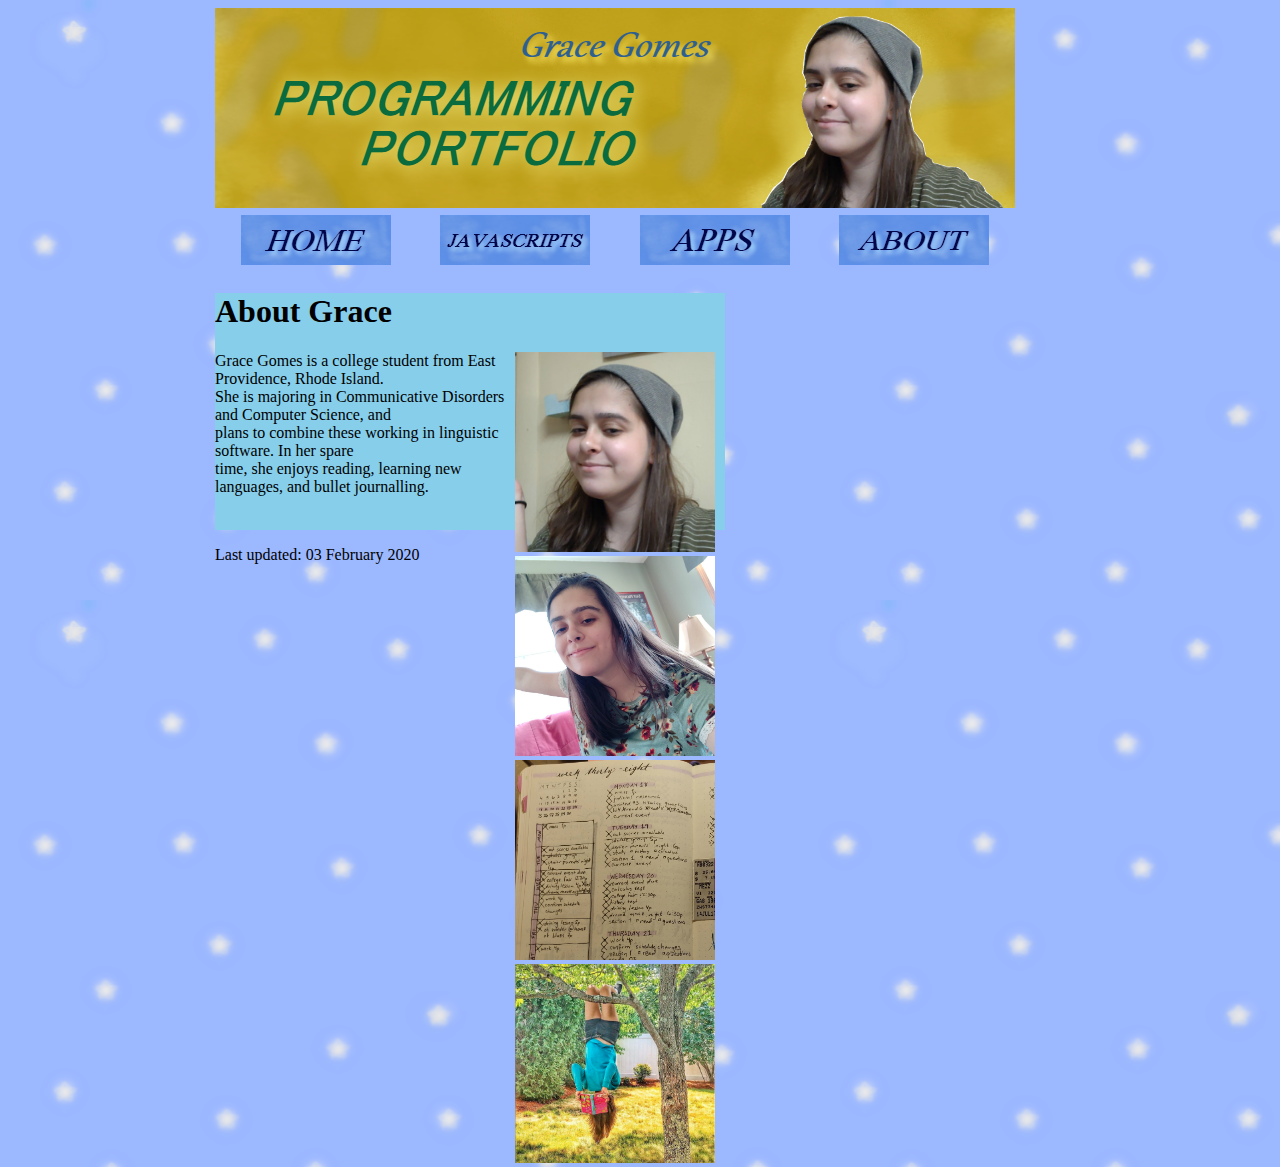
==== about.html @ df32bbd3 "Update about.html" ====
<!DOCTYPE html>
<html>
  <head>
    <title>About Me | Grace Gomes</title>
    <meta charset="utf-8">
    <link rel="stylesheet" type="text/css" href="style.css">
    <style>
      body{
        background-image: url("background.png");
      }
      #container{
        width: 850px;
        margin: auto;
      }
      #bio{
        background-color: SkyBlue;
        width: 60%;
      }
      #images{
        float: right;
        width: 210px;
      }
    </style>
  </head> 
  <body>
    <div id="container">
    <img src="banner.png" alt="gold banner reading 'Grace Gomes: Programming Portfolio.'  a photo of Grace appears on the right side.">
    <table id="navigation">
         <tr>
           <td id="buttons"><a href="/index.html"><img src="home2.png" alt="button linking to the home page"></a></td>
           <td id="buttons"><a href="/javascripts.html"><img src="javascripts2.png" alt="button linking to page on JavaScripts"></a></td>
           <td id="buttons"><a href="/apps.html"><img src="apps2.png" alt="button linking to Apps page"></a></td>
           <td id="buttons"><a href="/about.html"><img src="about2.png" alt="button linking to the About Me page"></a></td>
         </tr>
    </table>
      <div id="bio">
   <h1>About Grace</h1>
        
        <div id="images">
          <img src="grace1_cropped.png" width="200">
          <img src="grace2_cropped.png" width="200">
          <img src="bujo_cropped.png" width="200">
          <img src="reading.png" width="200">
        </div>
      
   <p>Grace Gomes is a college student from East Providence, Rhode Island.<br>
   She is majoring in Communicative Disorders and Computer Science, and<br>
   plans to combine these working in linguistic software.  In her spare<br>
   time, she enjoys reading, learning new languages, and bullet journalling.</p><br>
      </div>
<p>Last updated: 03 February 2020</p>
    </div>
  </body>  
</html>
---- style.css ----
body{background-color: #ADD8E6;}
#navigation{width: 800px;}
#buttons{width: 200px; text-align: center;}
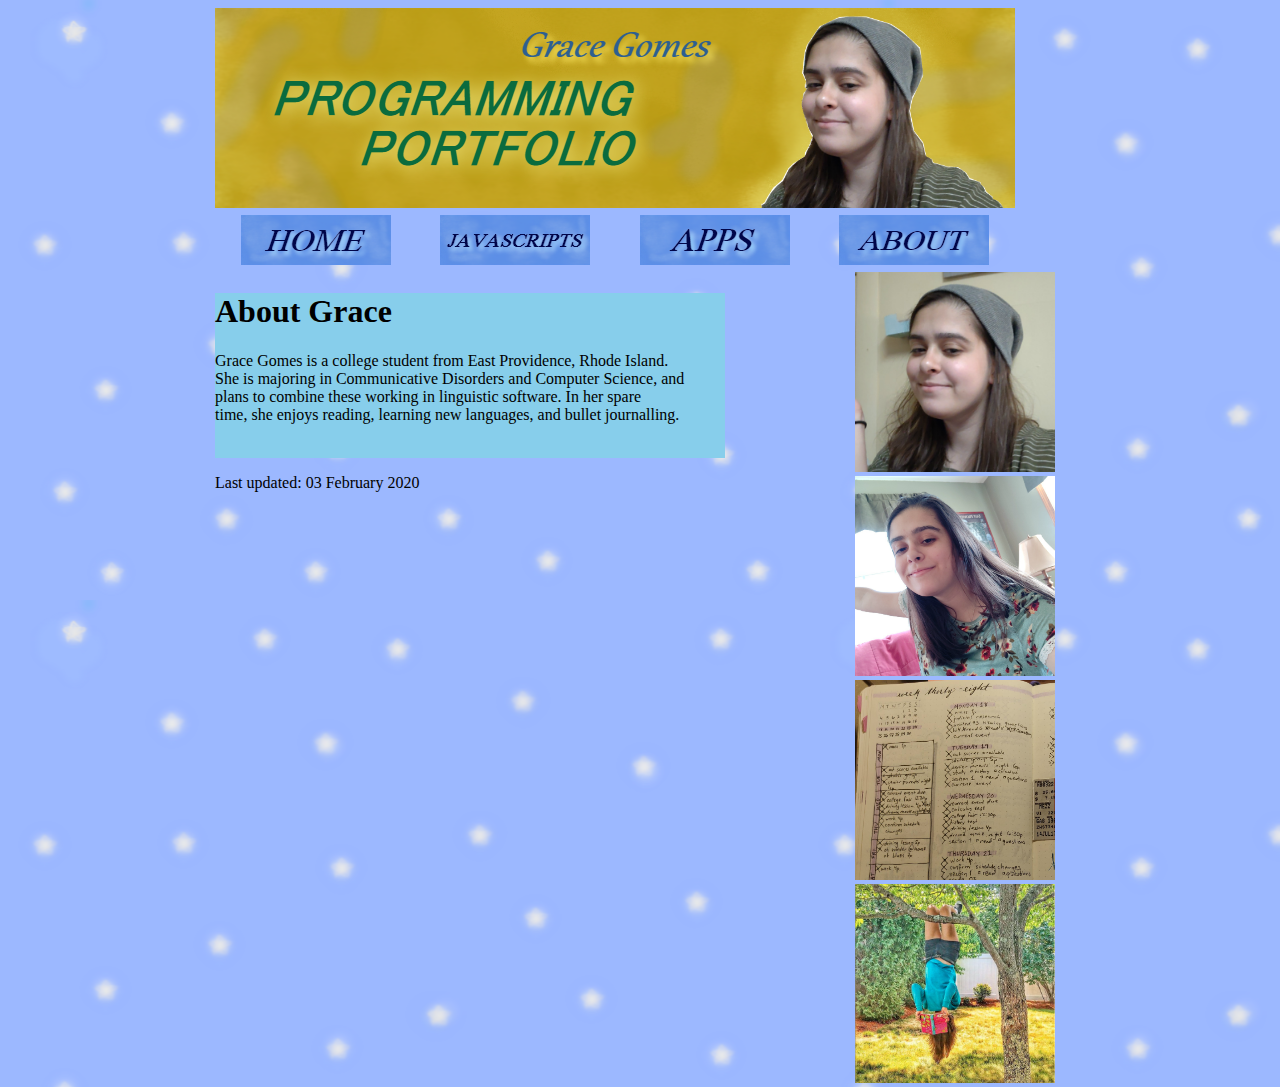
==== commit 683c3d4f: "Update about.html" ====
--- a/about.html
+++ b/about.html
@@ -33,16 +33,14 @@
            <td id="buttons"><a href="/about.html"><img src="about2.png" alt="button linking to the About Me page"></a></td>
          </tr>
     </table>
-      <div id="bio">
-   <h1>About Grace</h1>
-        
-        <div id="images">
+       <div id="images">
           <img src="grace1_cropped.png" width="200">
           <img src="grace2_cropped.png" width="200">
           <img src="bujo_cropped.png" width="200">
           <img src="reading.png" width="200">
         </div>
-      
+      <div id="bio">
+   <h1>About Grace</h1>
    <p>Grace Gomes is a college student from East Providence, Rhode Island.<br>
    She is majoring in Communicative Disorders and Computer Science, and<br>
    plans to combine these working in linguistic software.  In her spare<br>
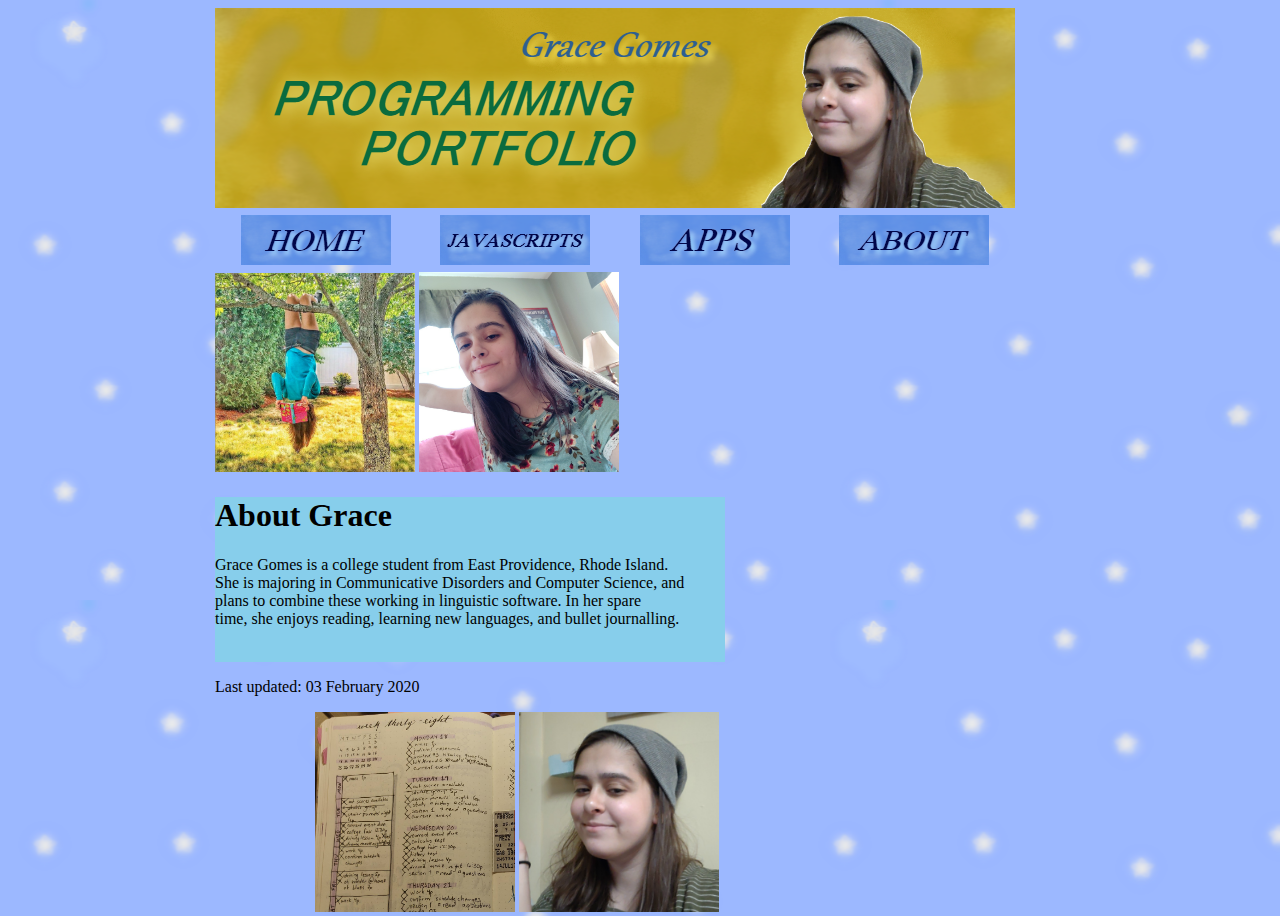
==== commit db3c7d23: "Update about.html" ====
--- a/about.html
+++ b/about.html
@@ -20,6 +20,9 @@
         float: right;
         width: 210px;
       }
+      #images2{
+        float: left;
+        margin-left: 100px;
     </style>
   </head> 
   <body>
@@ -33,12 +36,10 @@
            <td id="buttons"><a href="/about.html"><img src="about2.png" alt="button linking to the About Me page"></a></td>
          </tr>
     </table>
-       <div id="images">
-          <img src="grace1_cropped.png" width="200">
+       <div id="images1">
+          <img src="reading.png" width="200">
           <img src="grace2_cropped.png" width="200">
-          <img src="bujo_cropped.png" width="200">
-          <img src="reading.png" width="200">
-        </div>
+      </div>
       <div id="bio">
    <h1>About Grace</h1>
    <p>Grace Gomes is a college student from East Providence, Rhode Island.<br>
@@ -47,6 +48,10 @@
    time, she enjoys reading, learning new languages, and bullet journalling.</p><br>
       </div>
 <p>Last updated: 03 February 2020</p>
+        <div id="images2">
+          <img src="bujo_cropped.png" width="200">
+          <img src="grace1_cropped.png" width="200"> 
+        </div>
     </div>
   </body>  
 </html>
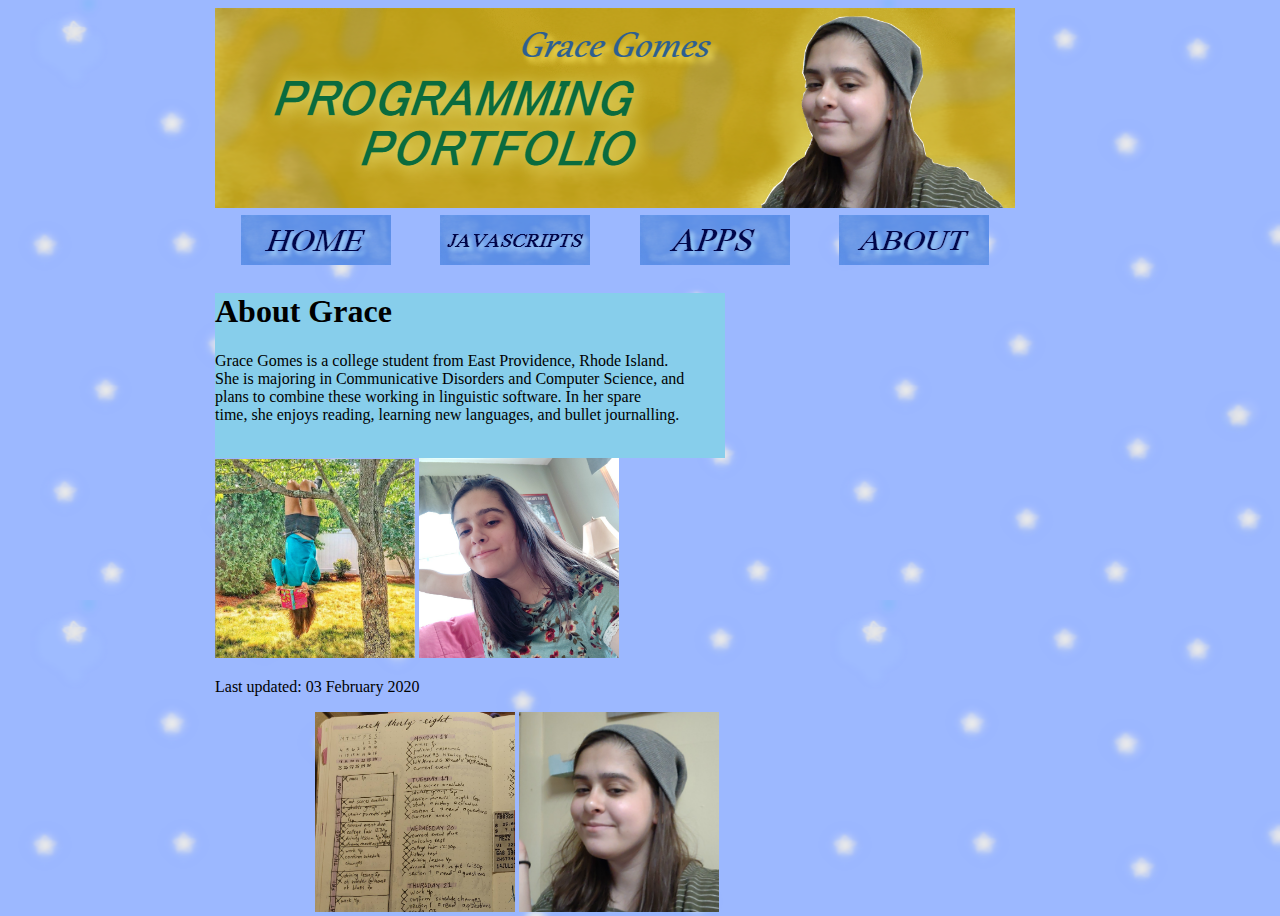
==== commit 8b79fda0: "Update about.html" ====
--- a/about.html
+++ b/about.html
@@ -18,7 +18,7 @@
       }
       #images{
         float: right;
-        width: 210px;
+        width: 15%
       }
       #images2{
         float: left;
@@ -36,16 +36,17 @@
            <td id="buttons"><a href="/about.html"><img src="about2.png" alt="button linking to the About Me page"></a></td>
          </tr>
     </table>
-       <div id="images1">
-          <img src="reading.png" width="200">
-          <img src="grace2_cropped.png" width="200">
-      </div>
+      
       <div id="bio">
    <h1>About Grace</h1>
    <p>Grace Gomes is a college student from East Providence, Rhode Island.<br>
    She is majoring in Communicative Disorders and Computer Science, and<br>
    plans to combine these working in linguistic software.  In her spare<br>
    time, she enjoys reading, learning new languages, and bullet journalling.</p><br>
+      </div>
+       <div id="images1">
+          <img src="reading.png" width="200">
+          <img src="grace2_cropped.png" width="200">
       </div>
 <p>Last updated: 03 February 2020</p>
         <div id="images2">
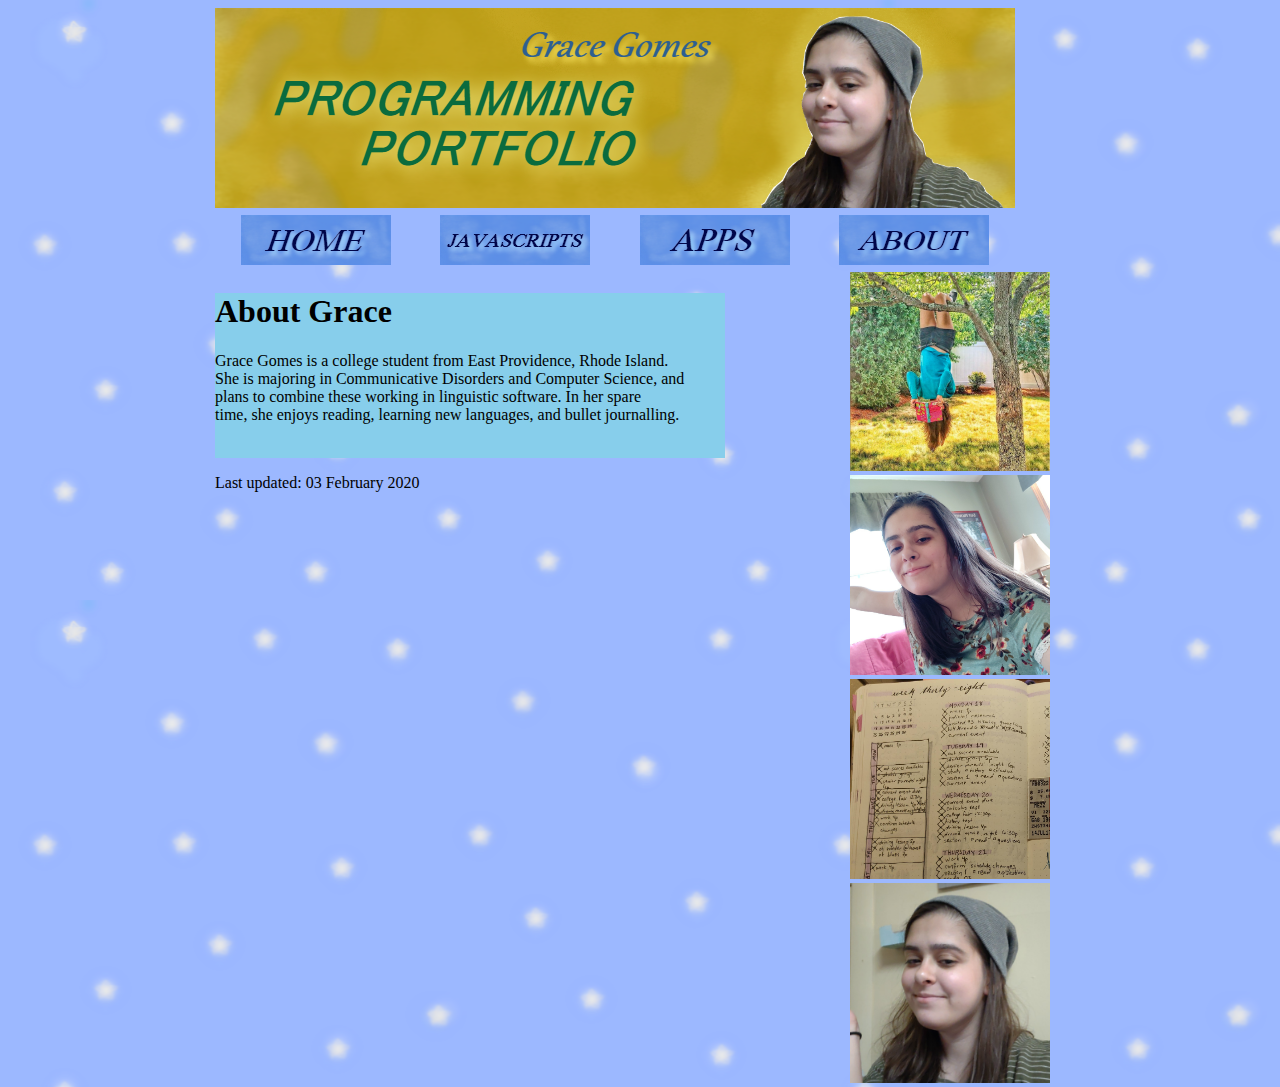
==== commit f2cc926f: "Update about.html" ====
--- a/about.html
+++ b/about.html
@@ -18,11 +18,8 @@
       }
       #images{
         float: right;
-        width: 15%
+        width: 215px;
       }
-      #images2{
-        float: left;
-        margin-left: 100px;
     </style>
   </head> 
   <body>
@@ -36,7 +33,12 @@
            <td id="buttons"><a href="/about.html"><img src="about2.png" alt="button linking to the About Me page"></a></td>
          </tr>
     </table>
-      
+       <div id="images">
+          <img src="reading.png" width="200">
+          <img src="grace2_cropped.png" width="200">
+          <img src="bujo_cropped.png" width="200">
+          <img src="grace1_cropped.png" width="200"> 
+      </div>
       <div id="bio">
    <h1>About Grace</h1>
    <p>Grace Gomes is a college student from East Providence, Rhode Island.<br>
@@ -44,15 +46,9 @@
    plans to combine these working in linguistic software.  In her spare<br>
    time, she enjoys reading, learning new languages, and bullet journalling.</p><br>
       </div>
-       <div id="images1">
-          <img src="reading.png" width="200">
-          <img src="grace2_cropped.png" width="200">
-      </div>
+      
 <p>Last updated: 03 February 2020</p>
-        <div id="images2">
-          <img src="bujo_cropped.png" width="200">
-          <img src="grace1_cropped.png" width="200"> 
-        </div>
+      
     </div>
   </body>  
 </html>
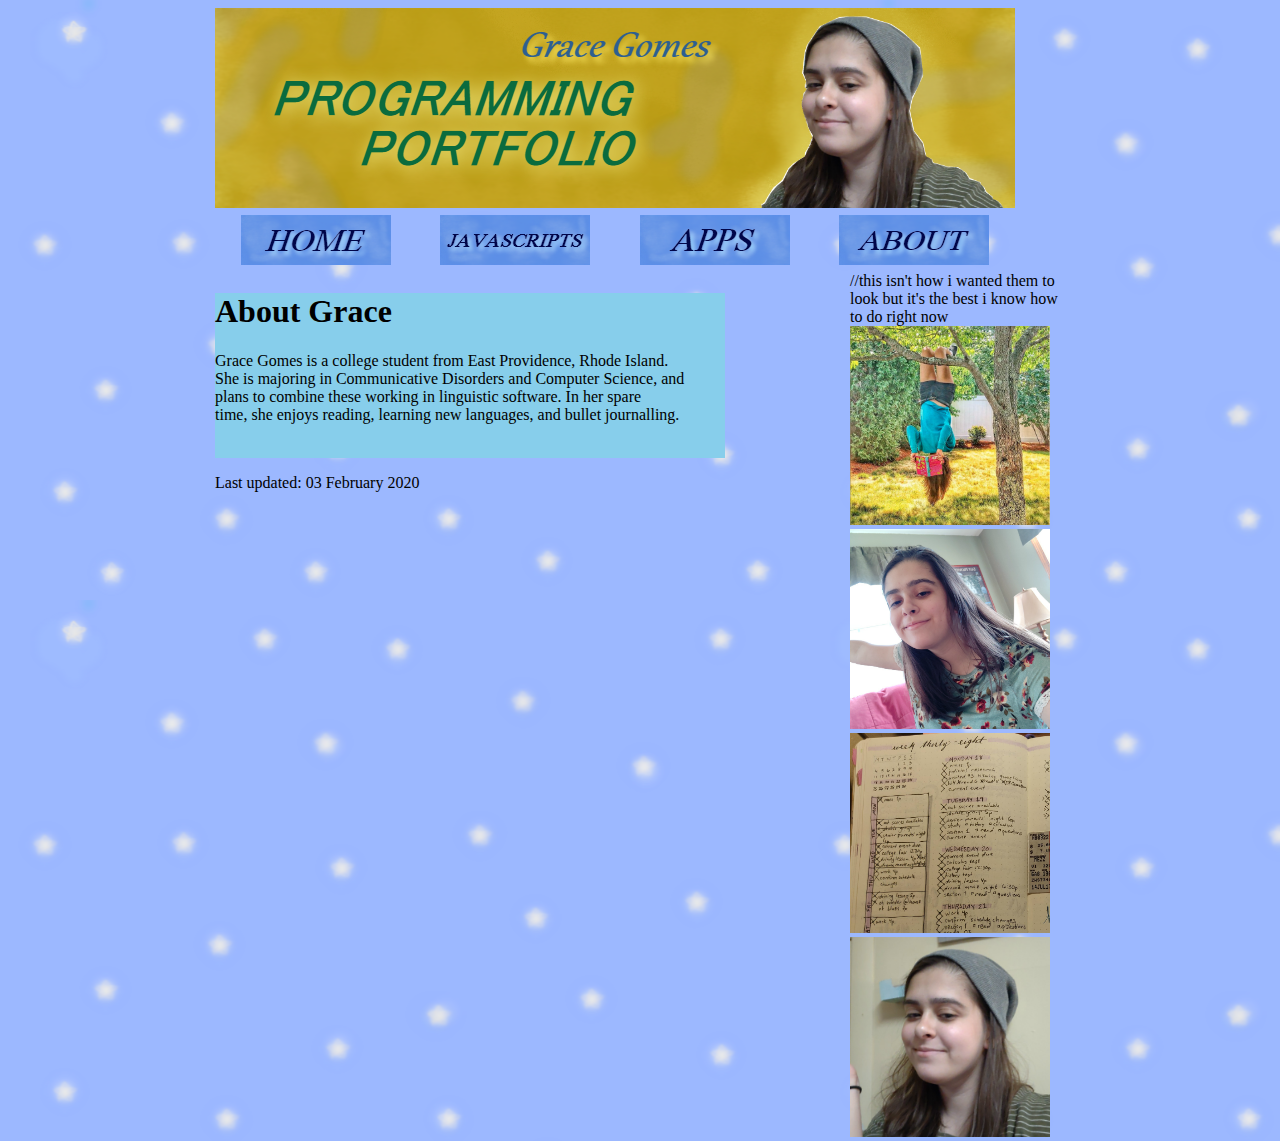
==== commit 75d43a18: "Update about.html" ====
--- a/about.html
+++ b/about.html
@@ -33,7 +33,7 @@
            <td id="buttons"><a href="/about.html"><img src="about2.png" alt="button linking to the About Me page"></a></td>
          </tr>
     </table>
-       <div id="images">
+       <div id="images"> //this isn't how i wanted them to look but it's the best i know how to do right now
           <img src="reading.png" width="200">
           <img src="grace2_cropped.png" width="200">
           <img src="bujo_cropped.png" width="200">
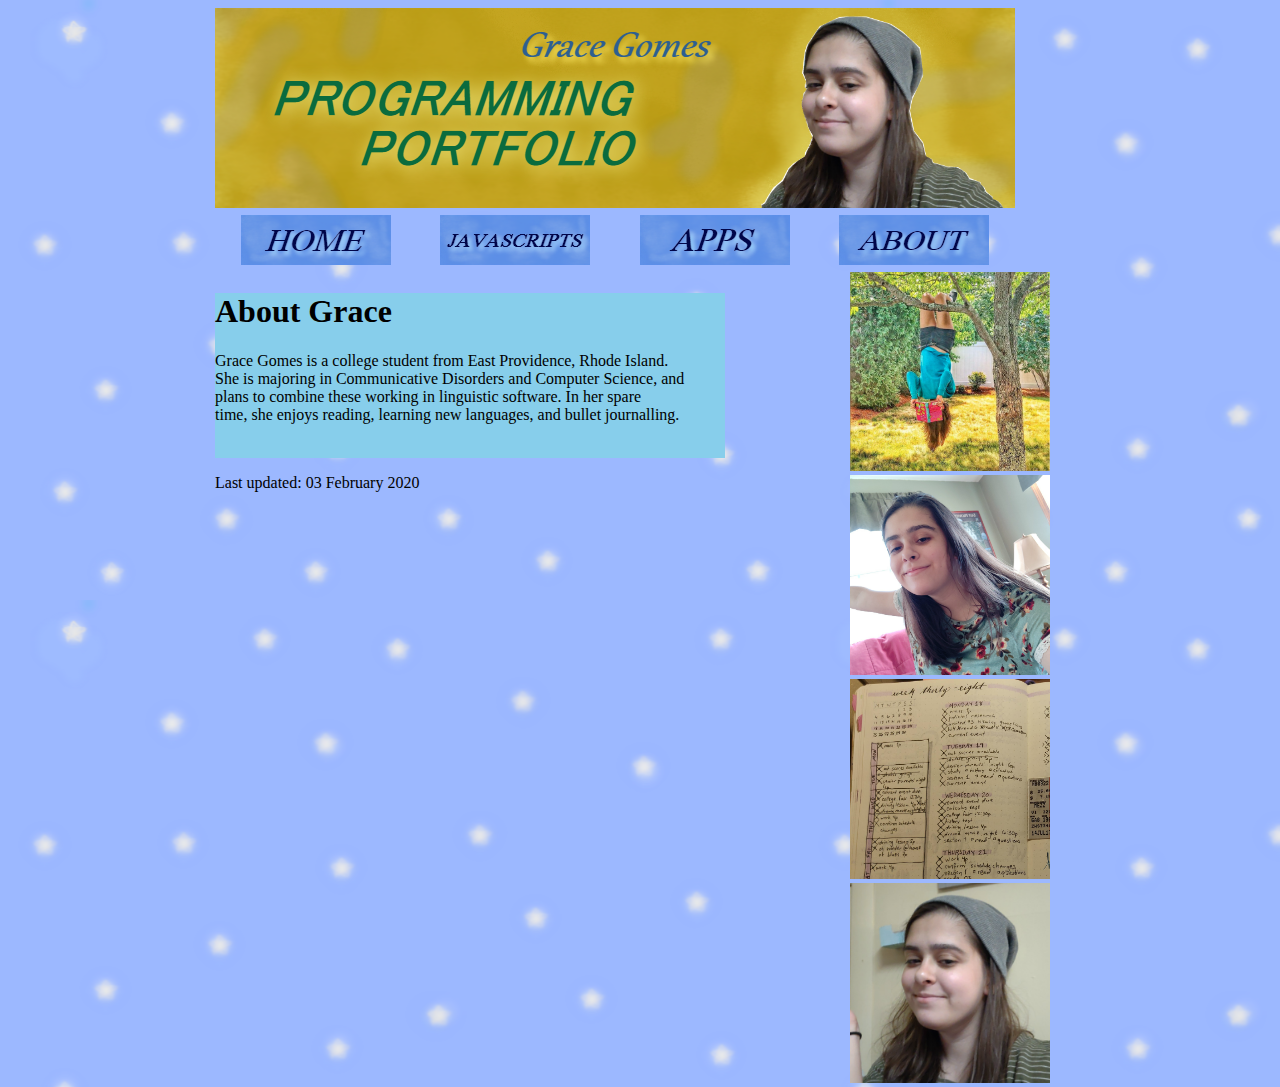
==== commit 4302806f: "Update about.html" ====
--- a/about.html
+++ b/about.html
@@ -33,7 +33,7 @@
            <td id="buttons"><a href="/about.html"><img src="about2.png" alt="button linking to the About Me page"></a></td>
          </tr>
     </table>
-       <div id="images"> //this isn't how i wanted them to look but it's the best i know how to do right now
+       <div id="images"> <!--this isn't how i wanted them to look but it's the best i know how to do right now-->
           <img src="reading.png" width="200">
           <img src="grace2_cropped.png" width="200">
           <img src="bujo_cropped.png" width="200">
